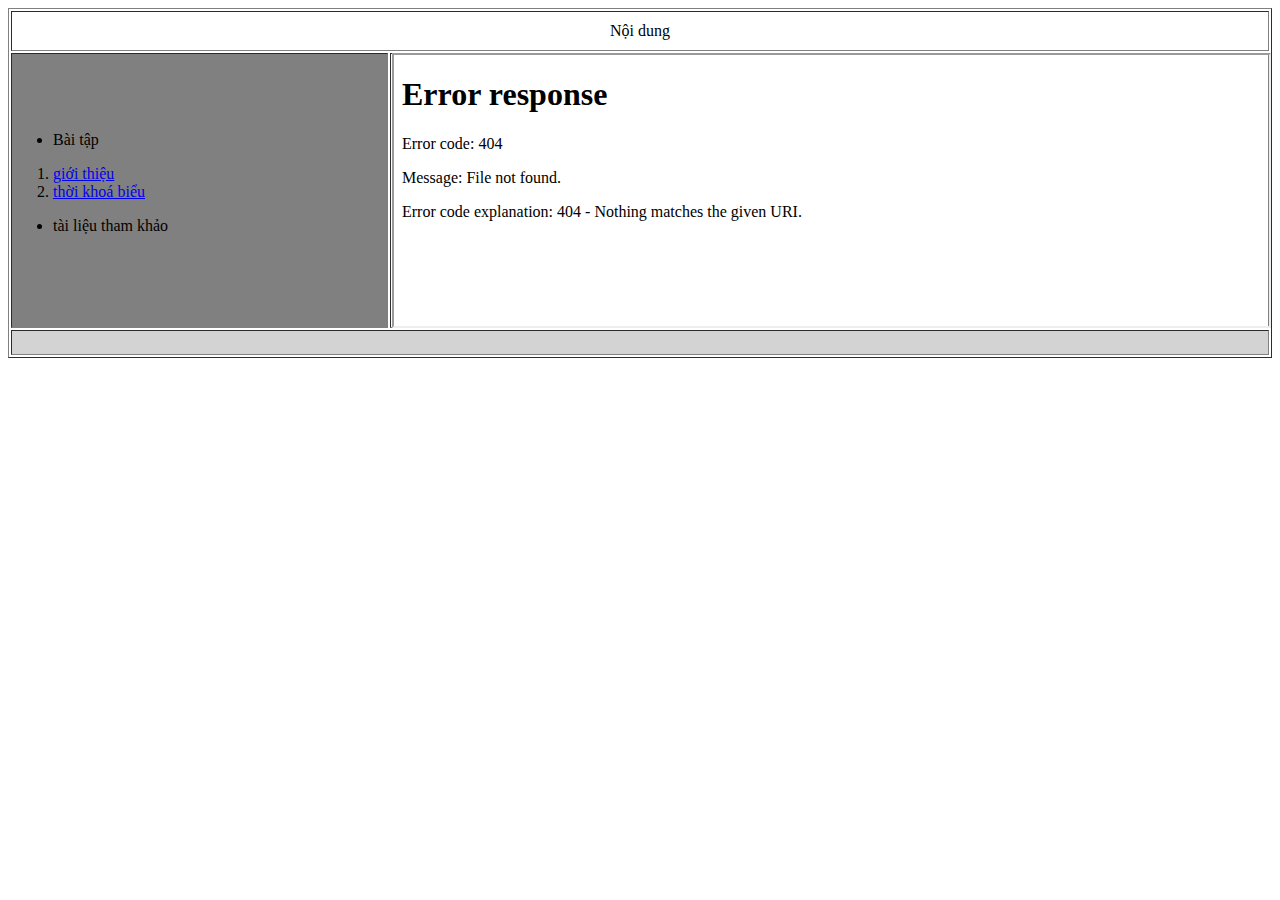
==== index.html @ f39338ee "Add files via upload" ====
<html>


<body>
<table border="1" width="100%" height="350px">
    <tr>
      <td colspan="2" height="40px" align="center">Nội dung</td>

    </tr>
  <tr>
    <td width="30%" bgcolor="Gray">
      <ul>
         <li>Bài tập</li>
      </ul>
      <ol>
        <li>
          <a href="gioithieu.html" target="noidung">giới thiệu</a>
        </li>
        <li>
          <a href="tkb.html" target="noidung">thời khoá biểu</a>
        </li>
      </ol>
    <ul>
      <li> tài liệu tham khảo</li>
    </ul>
      
    </td>
    <td> 
    <iframe name="noidung" src="contents/gioithieu.html" frameborder="8" width="100%"height="100%">
      </iframe>
      </td>
     </tr>
  <tr>
    <td colspan="2" height="25px" bgcolor="lightgray"> 
</td>
  </tr>
</table>
</body>
</html>
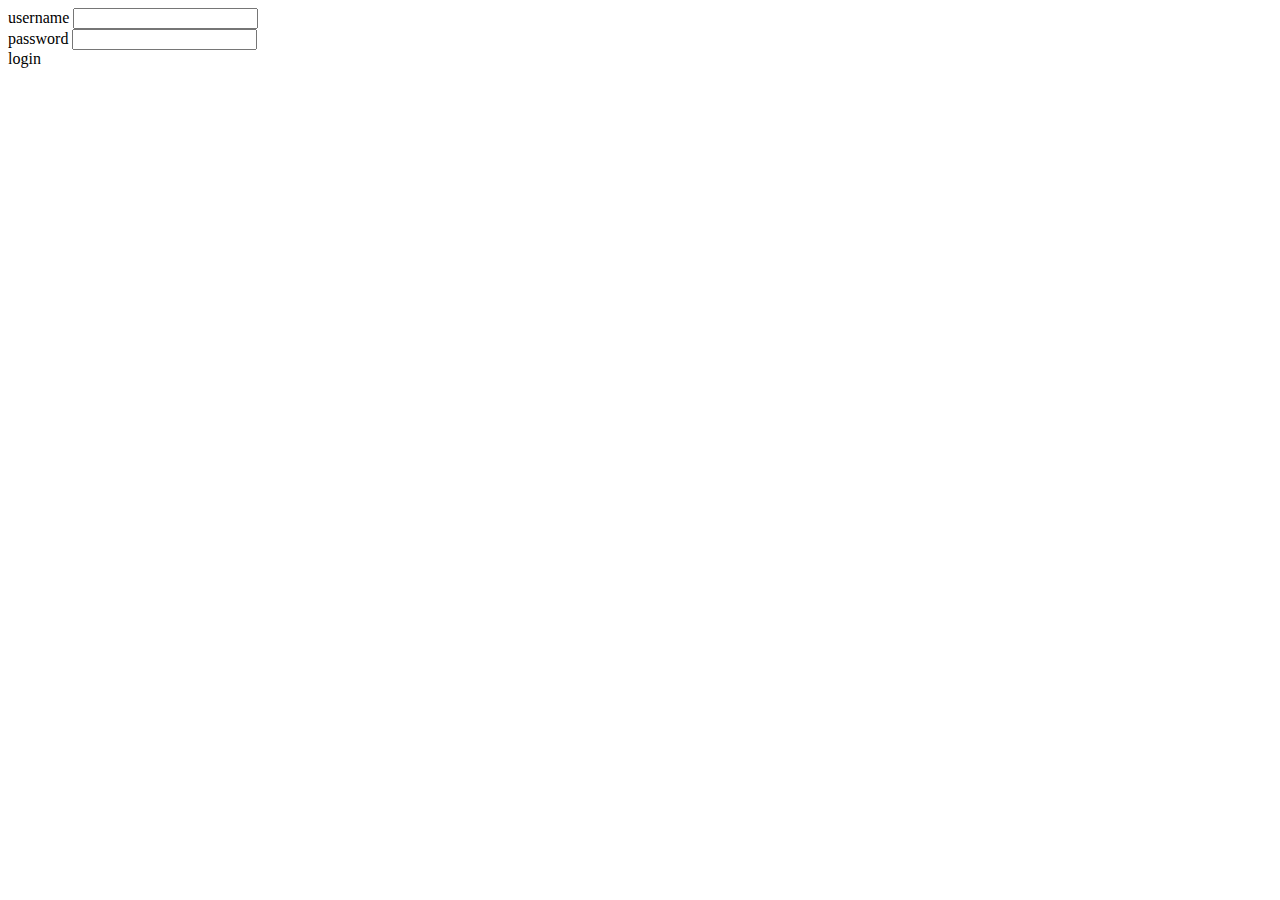
==== commit 13b3eb5f: "Update index.html" ====
--- a/index.html
+++ b/index.html
@@ -1,39 +1,21 @@
+<!DOCTYPE html>
 <html>
 
+<head>
+  <meta charset="utf-8">
+  <meta name="viewport" content="width=device-width">
+  <title>replit</title>
+  <link href="style.css" rel="stylesheet" type="text/css" />
+  <script src="script.js"> </script>
+</head>
 
-<body>
-<table border="1" width="100%" height="350px">
-    <tr>
-      <td colspan="2" height="40px" align="center">Nội dung</td>
+  <body>
 
-    </tr>
-  <tr>
-    <td width="30%" bgcolor="Gray">
-      <ul>
-         <li>Bài tập</li>
-      </ul>
-      <ol>
-        <li>
-          <a href="gioithieu.html" target="noidung">giới thiệu</a>
-        </li>
-        <li>
-          <a href="tkb.html" target="noidung">thời khoá biểu</a>
-        </li>
-      </ol>
-    <ul>
-      <li> tài liệu tham khảo</li>
-    </ul>
-      
-    </td>
-    <td> 
-    <iframe name="noidung" src="contents/gioithieu.html" frameborder="8" width="100%"height="100%">
-      </iframe>
-      </td>
-     </tr>
-  <tr>
-    <td colspan="2" height="25px" bgcolor="lightgray"> 
-</td>
-  </tr>
-</table>
-</body>
+    <form>
+      <label> username </label> <input type="text" id="username" name="username"> <br>
+      <label> password </label> <input type="password" id="pw" name="pw"> <br>
+      <buttom type="submit" id="ok" name="ok" onclick=login()> login </buttom>
+    </form>
+
+  </body>
 </html>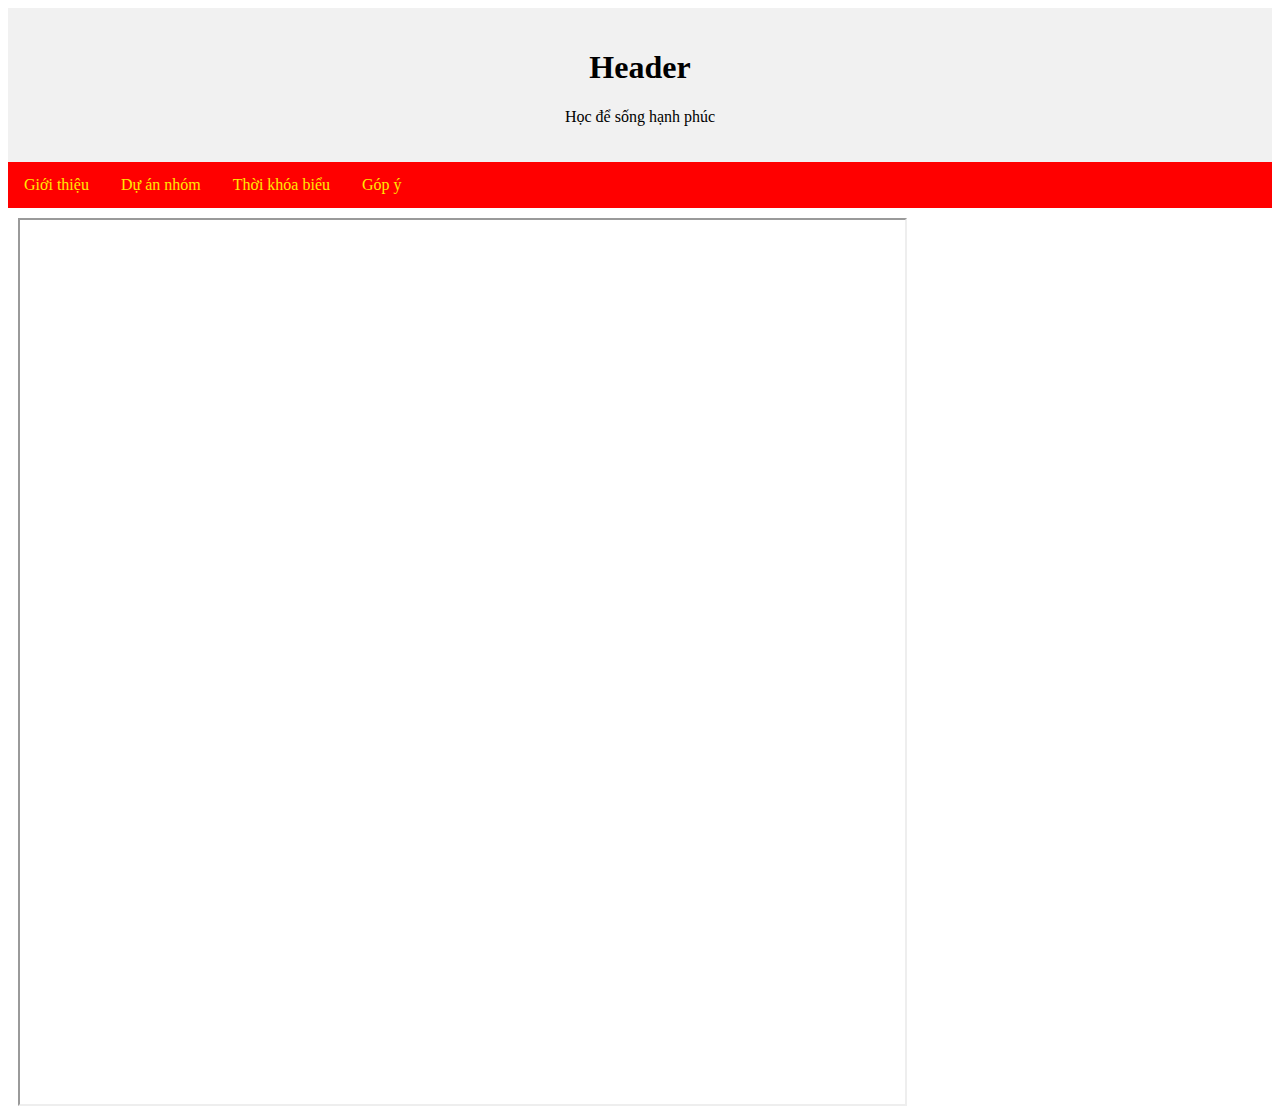
==== commit e0a2bd6d: "Add files via upload" ====
--- a/index.html
+++ b/index.html
@@ -1,21 +1,27 @@
-<!DOCTYPE html>
-<html>
+<html class="fullsize">
+<head>
+  <link href="style3.css" rel="stylesheet" type="text/css" />
+</head>
+  <body>
+    <div class="header">
+  <h1>Header</h1>
+  <p> Học để sống hạnh phúc</p>
+</div>
 
-<head>
-  <meta charset="utf-8">
-  <meta name="viewport" content="width=device-width">
-  <title>replit</title>
-  <link href="style.css" rel="stylesheet" type="text/css" />
-  <script src="script.js"> </script>
-</head>
+<div class="topnav">
+  <a href="Contents/gioithieu.html" target="noidung">Giới thiệu</a>
+  <a href="Contents/duan.html"  target="noidung">Dự án nhóm</a>
+  <a href="Contents/tkb.html"  target="noidung" > Thời khóa biểu</a>
+  <a href="Contents/bai7_nv1.html"  target="noidung" >Góp ý</a>
+</div>
+<div class="content right">
+  <iframe class="fullsize" name="noidung" border="0">
+  <p></p>
+</p>
+</div>
 
-  <body>
-
-    <form>
-      <label> username </label> <input type="text" id="username" name="username"> <br>
-      <label> password </label> <input type="password" id="pw" name="pw"> <br>
-      <buttom type="submit" id="ok" name="ok" onclick=login()> login </buttom>
-    </form>
 
   </body>
-</html>+    
+
+</html>
--- a/style3.css
+++ b/style3.css
@@ -0,0 +1,53 @@
+.fullsize {
+  width: 100%;
+  height: 100%;
+}
+.header {
+  background-color: #F1F1F1;
+  text-align: center;
+  padding: 20px;
+}
+/* The navbar container */
+.topnav {
+  overflow: hidden;
+  background-color: #FF0000;
+}
+
+/* Navbar links */
+.topnav a {
+  float: left;
+  display: block;
+  color:  #FFEA00;
+  text-align: center;
+  padding: 14px 16px;
+  text-decoration: none;
+}
+
+/* Links - change color on hover */
+.topnav a:hover {
+  background-color: #ddd;
+  color: black;
+}
+.footer {
+  background-color: #F1F1F1;
+  text-align: center;
+  padding: 10px;
+}
+.content
+{
+  float: left;
+  padding: 10px;
+}
+.content.left {
+  width: 30%;
+}
+
+.content.right {
+  width: 70%;
+}
+
+.row::after {
+  content: "";
+  display: table;
+  clear: both;
+}
